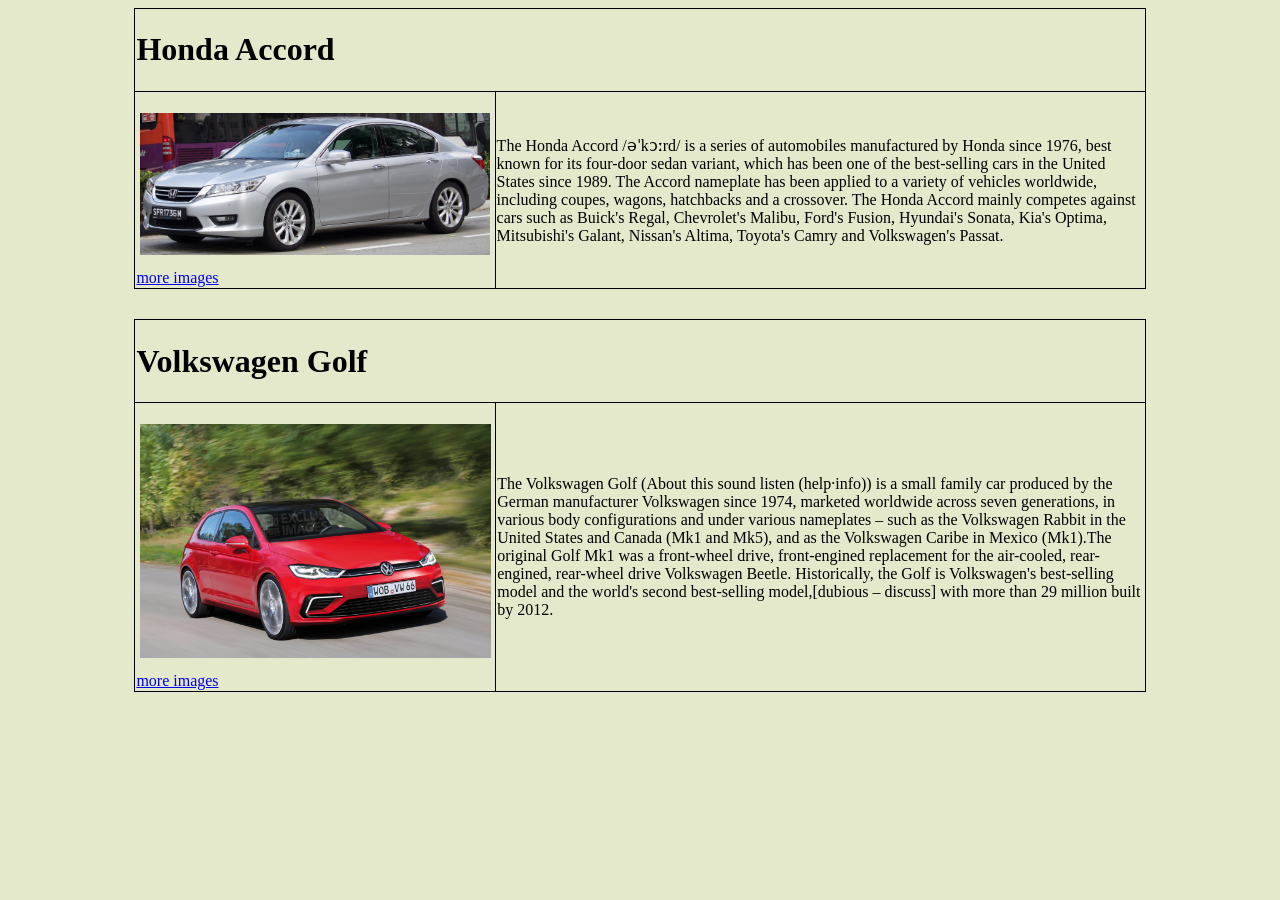
==== week1/index.html @ bcb068be "First Commit" ====
<!DOCTYPE html>
<html>
<head>
<style>
html {
	 background-color: rgb(229, 233, 204);
}
table, td {
	border: 1px solid black;
	border-collapse: collapse; 
	margin-left: 10%;
}
.first-table {
	margin-bottom: 30px;
}
.car {
	margin-top: 20px;
	margin-bottom: 10px;
	margin-left: 1%;
}
</style>
</head>
<body>
<div class="main">
	<table width="80%" border="1" class="first-table">
		<tr>
			<td colspan="2"><h1><strong>Honda Accord</strong></h1></td>
		</tr>
		<tr>
			<td><img class="car car-honda" src="Honda_Accord.jpg" alt="photo_1" width="98%" height="22%">
				<a href="honda.html">more images</a>
			</td>
			<td><p>The Honda Accord /əˈkɔːrd/ is a series of automobiles manufactured by Honda since 1976, best known for its four-door sedan variant, which has been one of the best-selling cars in the United States since 1989. The Accord nameplate has been applied to a variety of vehicles worldwide, including coupes, wagons, hatchbacks and a crossover. The Honda Accord mainly competes against cars such as Buick's Regal, Chevrolet's Malibu, Ford's Fusion, Hyundai's Sonata, Kia's Optima, Mitsubishi's Galant, Nissan's Altima, Toyota's Camry and Volkswagen's Passat.</p></td>
		</tr>
	</table>

	<table width="80%" border="1" class="first-table">
		<tr>
			<td colspan="2"><h1><strong>Volkswagen Golf</strong></h1></td>
		</tr>
		<tr>
			<td><img class="car car-vw" src="Vw_Golf.jpg" alt="photo_2" width="98%" height="12%">
				<a href="vw.html">more images</a>
			</td>
			<td><p>The Volkswagen Golf (About this sound listen (help·info)) is a small family car produced by the German manufacturer Volkswagen since 1974, marketed worldwide across seven generations, in various body configurations and under various nameplates – such as the Volkswagen Rabbit in the United States and Canada (Mk1 and Mk5), and as the Volkswagen Caribe in Mexico (Mk1).The original Golf Mk1 was a front-wheel drive, front-engined replacement for the air-cooled, rear-engined, rear-wheel drive Volkswagen Beetle. Historically, the Golf is Volkswagen's best-selling model and the world's second best-selling model,[dubious – discuss] with more than 29 million built by 2012.</p></td>
		</tr>
	</table>
</div>
</body>
</html>
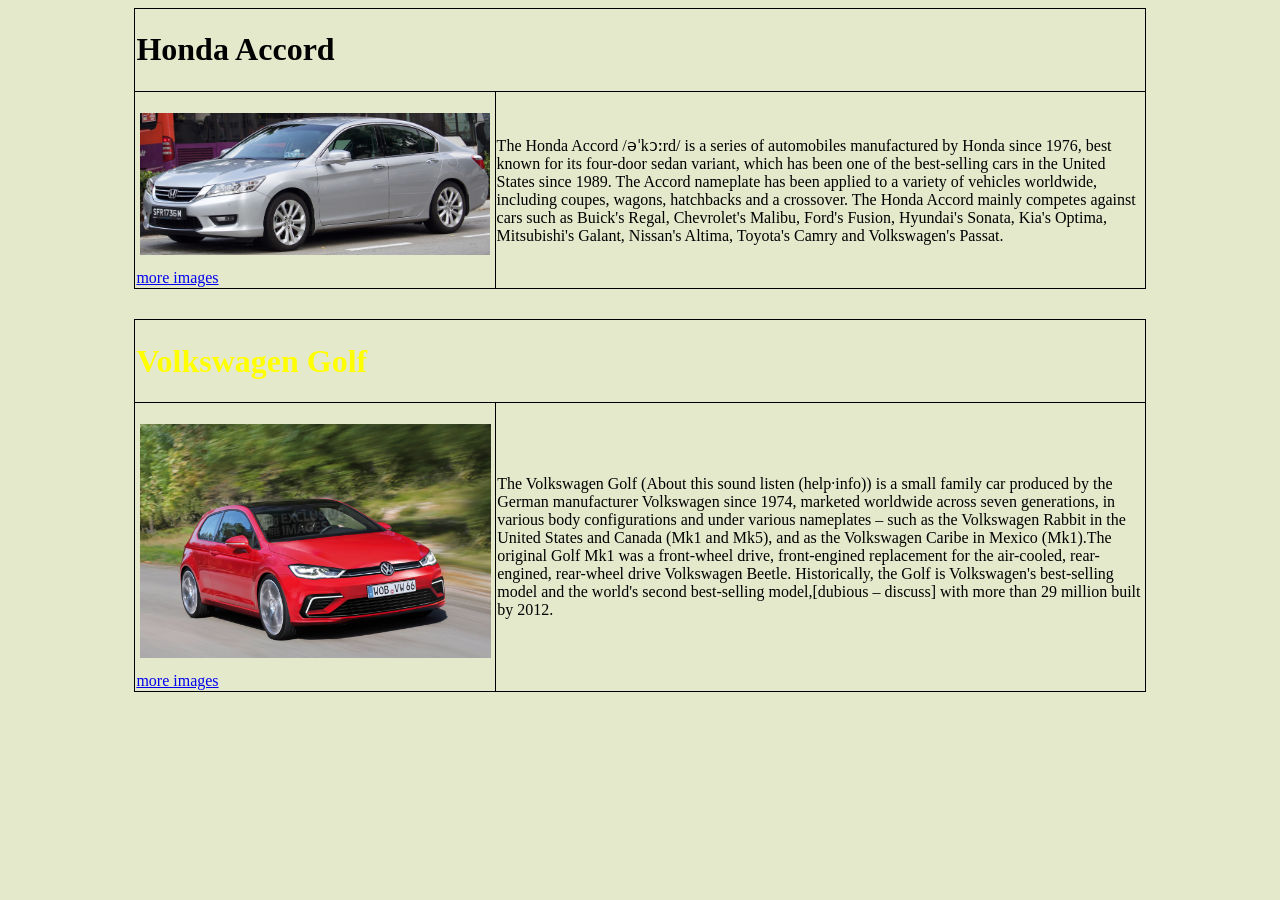
==== commit 9d44f4fa: "color changed" ====
--- a/week1/index.html
+++ b/week1/index.html
@@ -18,6 +18,9 @@
 	margin-bottom: 10px;
 	margin-left: 1%;
 }
+.vw-text {
+	color: yellow;
+}
 </style>
 </head>
 <body>
@@ -36,7 +39,7 @@
 
 	<table width="80%" border="1" class="first-table">
 		<tr>
-			<td colspan="2"><h1><strong>Volkswagen Golf</strong></h1></td>
+			<td colspan="2"><h1 class="vw-text"><strong>Volkswagen Golf</strong></h1></td>
 		</tr>
 		<tr>
 			<td><img class="car car-vw" src="Vw_Golf.jpg" alt="photo_2" width="98%" height="12%">
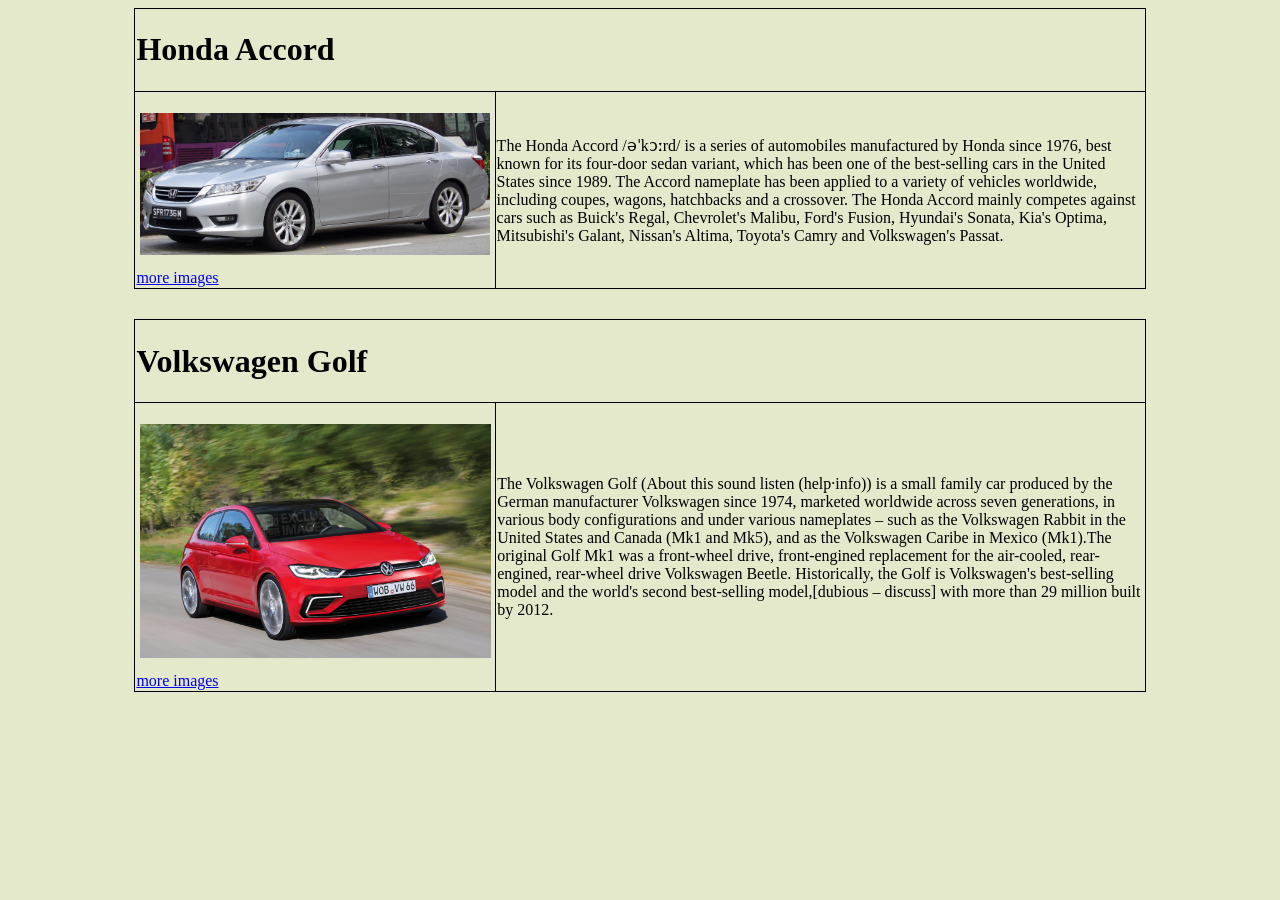
==== commit 209a77de: "first" ====
--- a/week1/index.html
+++ b/week1/index.html
@@ -18,9 +18,6 @@
 	margin-bottom: 10px;
 	margin-left: 1%;
 }
-.vw-text {
-	color: yellow;
-}
 </style>
 </head>
 <body>
@@ -39,7 +36,7 @@
 
 	<table width="80%" border="1" class="first-table">
 		<tr>
-			<td colspan="2"><h1 class="vw-text"><strong>Volkswagen Golf</strong></h1></td>
+			<td colspan="2"><h1><strong>Volkswagen Golf</strong></h1></td>
 		</tr>
 		<tr>
 			<td><img class="car car-vw" src="Vw_Golf.jpg" alt="photo_2" width="98%" height="12%">
